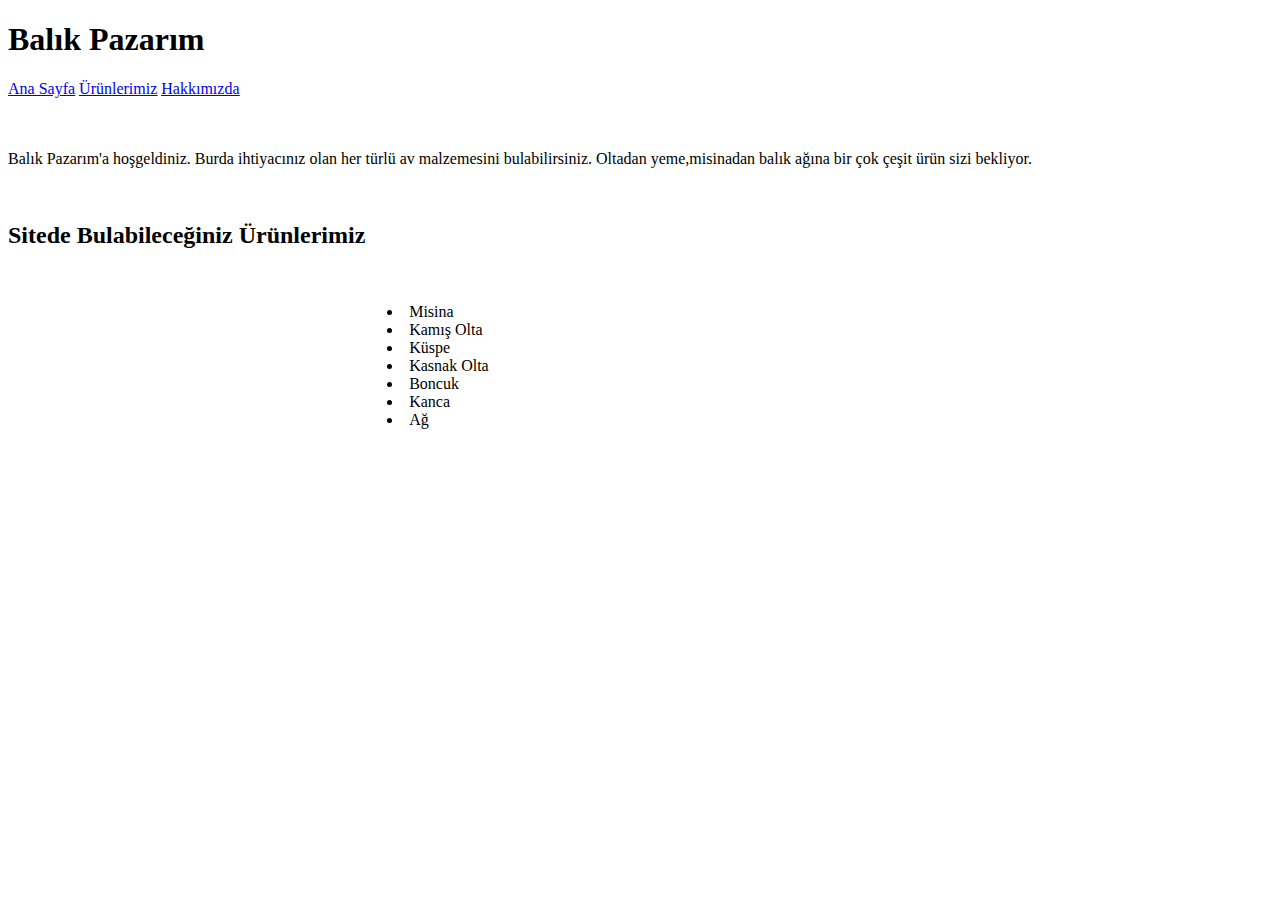
==== index.html @ 8b914aec "Add files via upload" ====
<!DOCTYPE html>
<html lang="tr">

  <head>

    <meta charset="UTF-8">
    <meta name="viewport" content="width=device-width, initial-scale=1.0">
    
    <title>Balık Pazarım</title>

    <!--CSS File-->
    <link rel="stylesheet" href="CSS-Codes/design.css">
    <!--CSS File-->

    <!--Font-->
    <link rel="preconnect" href="https://fonts.googleapis.com">
    <link rel="preconnect" href="https://fonts.gstatic.com" crossorigin>
    <link href="https://fonts.googleapis.com/css2?family=Raleway&display=swap" rel="stylesheet">
    <!--Font-->

  </head>

  <body>

      <!--Navigation Start-->
      <nav class="navigationbar">

        <!--Header-->
        <h1>Balık Pazarım</h1>
        <!--Header-->


        <!--Navigation Buttons-->
        <navbuttons class="white-spaces">
<a href="index.html"><u>Ana Sayfa</u></a>   <a href="our-products.html"><u>Ürünlerimiz</u></a>   <a href="about-us.html"><u>Hakkımızda</u></a>
        </navbuttons>
        <!--Navigation Buttons-->

        <br>
        <br>


      </nav>
      <!--Navigation End-->

      <!--Contents Start-->
      <section class="center">

        <br>

        <!--Welcome Message-->
        <p>
            Balık Pazarım'a hoşgeldiniz.
            Burda ihtiyacınız olan her türlü av malzemesini bulabilirsiniz.
            Oltadan yeme,misinadan balık ağına bir çok çeşit ürün sizi bekliyor.
        </p>
        <!--Welcome Message-->

        <br>

        <!--Header-->
        <h2>Sitede Bulabileceğiniz Ürünlerimiz</h2>
        <!--Header-->
      
        <br>
        
        <!--Product List-->
        <ul style="list-style-position:inside;;padding-left: 30%; text-align: start;">
          <li>Misina</li>
          <li>Kamış Olta</li>
          <li>Küspe</li>
          <li>Kasnak Olta</li>
          <li>Boncuk</li>
          <li>Kanca</li>
          <li>Ağ</li>
        </ul>
        <!--Product List-->

      </section>

      <!--Contents End-->


  </body>

</html>
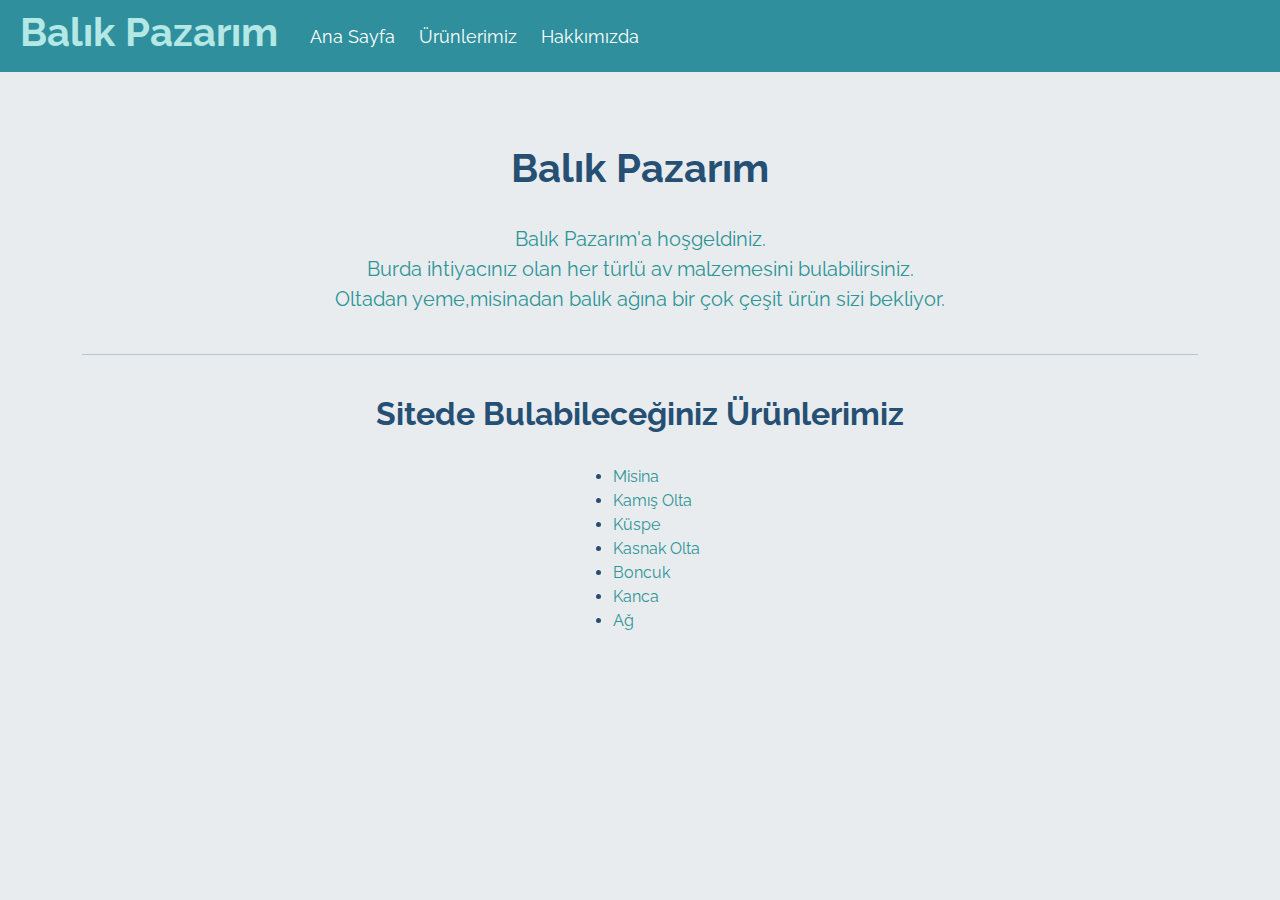
==== commit 0594c673: "Add files via upload" ====
--- a/index.html
+++ b/index.html
@@ -9,7 +9,7 @@
     <title>Balık Pazarım</title>
 
     <!--CSS File-->
-    <link rel="stylesheet" href="CSS-Codes/design.css">
+    <link rel="stylesheet" href="https://cdn.jsdelivr.net/npm/bootstrap@5.3.3/dist/css/bootstrap.min.css">
     <!--CSS File-->
 
     <!--Font-->
@@ -18,69 +18,119 @@
     <link href="https://fonts.googleapis.com/css2?family=Raleway&display=swap" rel="stylesheet">
     <!--Font-->
 
+    <!--Some Alignment and Aesthetic Customizations-->
+    <style>
+      a{
+        color:white;
+        text-decoration: none;
+        font-size: 18px;
+      }
+
+      p{
+        margin-bottom: 0px;
+        color:#2D9596;
+      }
+    </style>
+    <!--Some Alignment and Aesthetic Customizations-->
+
   </head>
 
-  <body>
+  <body style="font-family: Raleway,arial,sans-serif; color: #265073; background-color: #E9ECEF;">
 
       <!--Navigation Start-->
-      <nav class="navigationbar">
+      <nav class="container-fluid" style="background-color: #2F8F9D;">
+        
+        <div class="row align-items-center">
 
-        <!--Header-->
-        <h1>Balık Pazarım</h1>
-        <!--Header-->
+          <div class="col-auto ms-2 me-2 mt-2 mb-2">
+            <!--Header-->
+            <h1 style="color:#B3E8E5"><b>Balık Pazarım</b></h1>
+            <!--Header-->
+          </div>
 
+          <!--Navigation Buttons-->
+          <div class="col-auto">
+            <div class="row" >
+              <div class="col-auto"><a href="index.html">Ana Sayfa</a></div>
+              <div class="col-auto"><a href="our-products.html">Ürünlerimiz</a></div>
+              <div class="col-auto"><a href="about-us.html">Hakkımızda</a></div>
+            </div>
+          </div>
+          <!--Navigation Buttons-->
 
-        <!--Navigation Buttons-->
-        <navbuttons class="white-spaces">
-<a href="index.html"><u>Ana Sayfa</u></a>   <a href="our-products.html"><u>Ürünlerimiz</u></a>   <a href="about-us.html"><u>Hakkımızda</u></a>
-        </navbuttons>
-        <!--Navigation Buttons-->
-
-        <br>
-        <br>
-
-
+          
+        </div>
+        
       </nav>
       <!--Navigation End-->
 
       <!--Contents Start-->
-      <section class="center">
+      <div class="container pt-5 pb-5">
+        
+        <br>
+
+        <section class="container">
+
+          <!--Header-->
+          <div class="row justify-content-center">
+            <div class="col-auto">
+              <h1><b>Balık Pazarım</b></h1>
+            </div>
+          </div>
+          <!--Header-->
+
+          <br>
+
+          <!--Welcome Message-->
+          <div class="row justify-content-center">
+            <div class="col-auto">
+              <p style="font-size: 20px;text-align: center;">
+                Balık Pazarım'a hoşgeldiniz. <br>
+                Burda ihtiyacınız olan her türlü av malzemesini bulabilirsiniz. <br>
+                Oltadan yeme,misinadan balık ağına bir çok çeşit ürün sizi bekliyor.
+              </p>
+            </div>
+          </div>
+          <!--Welcome Message-->
+
+        </section>
 
         <br>
-
-        <!--Welcome Message-->
-        <p>
-            Balık Pazarım'a hoşgeldiniz.
-            Burda ihtiyacınız olan her türlü av malzemesini bulabilirsiniz.
-            Oltadan yeme,misinadan balık ağına bir çok çeşit ürün sizi bekliyor.
-        </p>
-        <!--Welcome Message-->
-
+        <hr>
         <br>
 
-        <!--Header-->
-        <h2>Sitede Bulabileceğiniz Ürünlerimiz</h2>
-        <!--Header-->
-      
-        <br>
         
-        <!--Product List-->
-        <ul style="list-style-position:inside;;padding-left: 30%; text-align: start;">
-          <li>Misina</li>
-          <li>Kamış Olta</li>
-          <li>Küspe</li>
-          <li>Kasnak Olta</li>
-          <li>Boncuk</li>
-          <li>Kanca</li>
-          <li>Ağ</li>
-        </ul>
-        <!--Product List-->
+        <section class="container">
 
-      </section>
+          <!--Header-->
+          <div class="row justify-content-center">
+            <div class="col-auto">
+              <h2><strong>Sitede Bulabileceğiniz Ürünlerimiz</strong></h2>
+            </div>
+          </div>
+          <!--Header--> 
 
+          <br>
+        
+          <!--Product List-->
+          <div class="row justify-content-center">
+            <div class="col-auto">
+              <ul>
+                <li><p>Misina</p></li>
+                <li><p>Kamış Olta</p></li>
+                <li><p>Küspe</p></li>
+                <li><p>Kasnak Olta</p></li>
+                <li><p>Boncuk</p></li>
+                <li><p>Kanca</p></li>
+                <li><p>Ağ</p></li>
+              </ul>
+            </div>
+          </div>
+          <!--Product List-->
+
+        </section>
+      </div>
       <!--Contents End-->
 
-
   </body>
-
 </html>